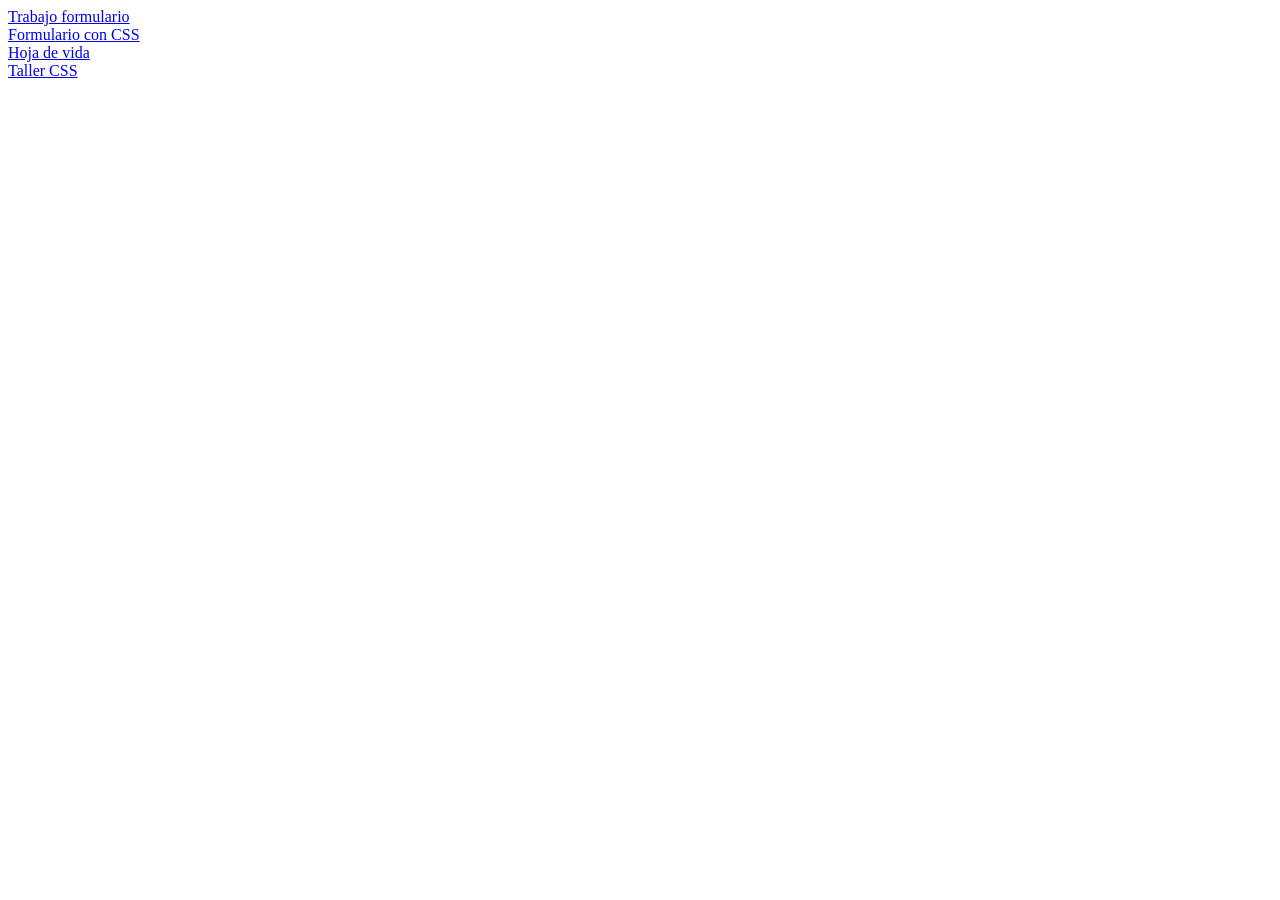
==== index.html @ c016e1bb "Add files via upload" ====
<html>
<head>
    <meta charset="UTF-8">
    <title>Laboratorio CSS</title>
    <link rel="stylesheet" href="Css/Style.css">
</head>
    <body>  
    <a href="Formulario.html">Trabajo formulario</a><br>
    <a href="formilariocss.html">Formulario con CSS</a><br>
    <a href="Hojadevida.html">Hoja de vida</a><br>
    <a href="Tallercss.html">Taller CSS</a><br>
    
    </body>
</html>
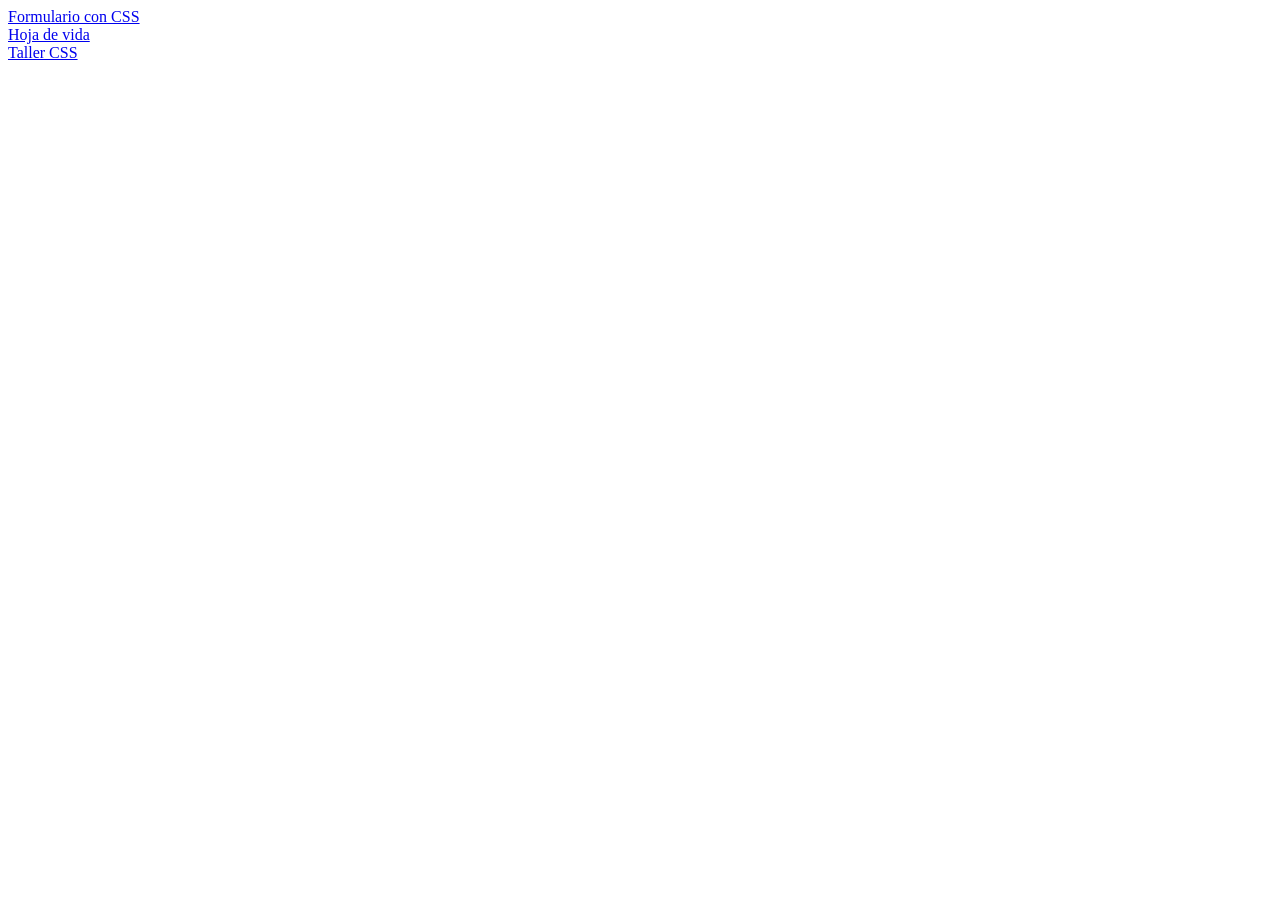
==== commit 687e3b55: "Update links and fix HTML structure in index.html" ====
--- a/index.html
+++ b/index.html
@@ -5,10 +5,9 @@
     <link rel="stylesheet" href="Css/Style.css">
 </head>
     <body>  
-    <a href="Formulario.html">Trabajo formulario</a><br>
     <a href="formilariocss.html">Formulario con CSS</a><br>
-    <a href="Hojadevida.html">Hoja de vida</a><br>
+    <a href="hojadevidacss.html">Hoja de vida</a><br>
     <a href="Tallercss.html">Taller CSS</a><br>
     
     </body>
-</html>+</html>
--- a/Css/Style.css
+++ b/Css/Style.css
@@ -0,0 +1,66 @@
+.header {
+    width: 100%;
+    background: linear-gradient(90deg, #0B0F2F, #1A1F5A, #2E1A47);
+    display: flex;
+    justify-content: space-between;
+    align-items: center;
+}
+
+.title {
+    color: #A855F7;
+    text-shadow: 0 0 10px #8A2BE2;
+    font-size: 50px;
+    font-weight: bold;
+    font-family: 'DM Sans', sans-serif;
+    font-weight: bold;
+}
+
+.subtitle {
+    color: #38BDF8;
+    font-size: 18px;
+    font-weight: normal;
+    font-style: italic;
+    font-family: 'DM Sans', sans-serif;
+}
+
+.text {
+    color: #E2E8F0;
+    font-size: 16px;
+    font-weight: normal;
+    font-family: 'DM Sans', sans-serif;
+
+}
+
+.ul {
+    list-style: none; 
+    padding: 20px;
+    justify-content: center;
+    display: flex;
+}
+
+.liststyle {
+    display: inline-block;
+    box-shadow: 0 0 15px #8A2BE2;;
+    padding: 10px;
+    margin: 5px;
+    font-size: 20px;
+    font-style: italic;
+    background-color: #A855F7 ;
+    
+}
+
+.body {
+    background-color: #050816 ;
+    margin: 0;
+    
+}
+
+.section1 {
+    text-align: center;
+}
+
+.section2 {
+    display: flex;
+    justify-content: space-around;
+    padding: 20px;
+}
